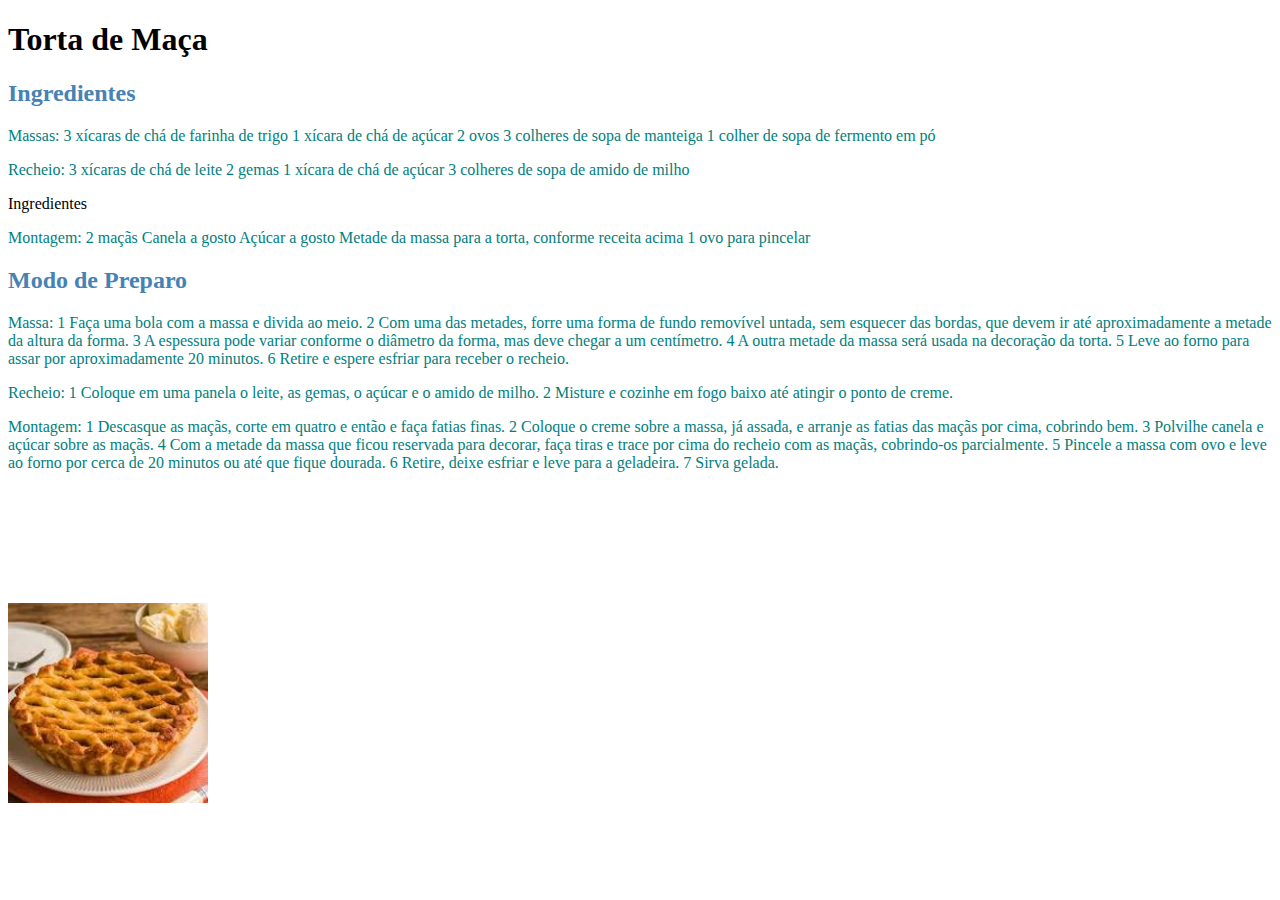
==== tortademaca.html @ 59fce39e "Add files via upload" ====
<!DOCTYPE html>
<html lang="en">
<head>
  <meta charset="UTF-8">
  <meta http-equiv="X-UA-Compatible" content="IE=edge">
  <meta name="viewport" content="width=device-width, initial-scale=1.0">
  <title>Torta de Maça</title>
</head>
<body>
  <h1>Torta de Maça</h1>

  <h2>Ingredientes</h2>
  <p>Massas:
  3 xícaras de chá de farinha de trigo
  1 xícara de chá de açúcar
  2 ovos
  3 colheres de sopa de manteiga
  1 colher de sopa de fermento em pó</p>


  
  
  <p>Recheio:
  3 xícaras de chá de leite
  2 gemas
  1 xícara de chá de açúcar
  3 colheres de sopa de amido de milho</p>

  Ingredientes
 
 <p>Montagem:
  2 maçãs
  Canela a gosto
  Açúcar a gosto
  Metade da massa para a torta, conforme receita acima
  1 ovo para pincelar</p>

  <h2>Modo de Preparo</h2>
  
  <p> Massa:

  1
  Faça uma bola com a massa e divida ao meio.
  2
  Com uma das metades, forre uma forma de fundo removível untada, sem esquecer das bordas, que devem ir até aproximadamente a metade da altura da forma.
  3
  A espessura pode variar conforme o diâmetro da forma, mas deve chegar a um centímetro.
  4
  A outra metade da massa será usada na decoração da torta.
  5
  Leve ao forno para assar por aproximadamente 20 minutos.
  6
  Retire e espere esfriar para receber o recheio.</P>

 
 <p> Recheio:

  1
  Coloque em uma panela o leite, as gemas, o açúcar e o amido de milho.
  2
  Misture e cozinhe em fogo baixo até atingir o ponto de creme.</p>



 <p> Montagem:

  1
  Descasque as maçãs, corte em quatro e então e faça fatias finas.
  2
  Coloque o creme sobre a massa, já assada, e arranje as fatias das maçãs por cima, cobrindo bem.
  3
  Polvilhe canela e açúcar sobre as maçãs.
  4
  Com a metade da massa que ficou reservada para decorar, faça tiras e trace por cima do recheio com as maçãs, cobrindo-os parcialmente.
  5
  Pincele a massa com ovo e leve ao forno por cerca de 20 minutos ou até que fique dourada.
  6
  Retire, deixe esfriar e leve para a geladeira.
  7
  Sirva gelada.</p>

  <img src="torta de maça.jfif" width="200" height="200">
  
  <head>
    <meta charset="utf-8">
    <meta name="viewport" content="width=device-width">
    <title>replit</title>
    <link href="style.css" rel="stylesheet" type="text/css" />
    <style>
      table{
        width: 100%;
        border-collapse: collapse;
      }
      th, td{
        border: 2px solid black;
        padding: 8px;
        text-align: center;
        background-color: yellow;
        color:blue;
      }red
      h1{
        color:red;/*Cor do Título*/
      }
      p {
        color:teal;/*Cor do parágrafo*/
      }
      td {
        color:purple;/*Cor do texto dentro da tabela*/
      }
       body{
        blckground-color:black;/*Define a cor de fundo da página*/
      }
      h2{
        color:steelblue;/*Cor do Título*/
      }

    </style>
  </head>
  
  <iframe width="560" height="315" src="https://www.youtube.com/embed/t5Ens4Xs5no?si=yMvAEYcvXw5TZyoS" title="YouTube video player" frameborder="0" allow="accelerometer; autoplay; clipboard-write; encrypted-media; gyroscope; picture-in-picture; web-share" referrerpolicy="strict-origin-when-cross-origin" allowfullscreen></iframe>
</body>
  
</html>
---- style.css ----
html {
  height: 100%;
  width: 100%;
}
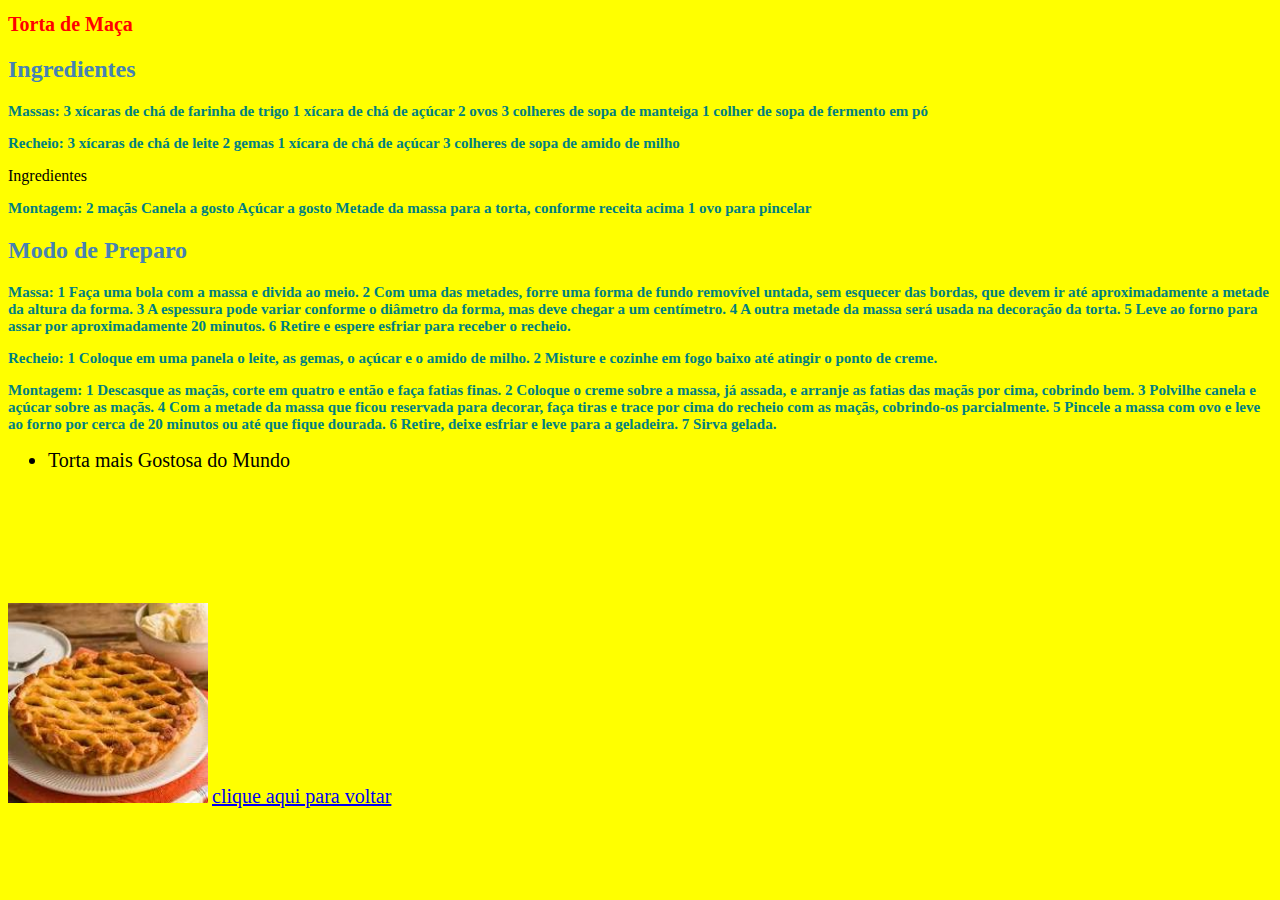
==== commit 34224398: "Add files via upload" ====
--- a/tortademaca.html
+++ b/tortademaca.html
@@ -5,6 +5,7 @@
   <meta http-equiv="X-UA-Compatible" content="IE=edge">
   <meta name="viewport" content="width=device-width, initial-scale=1.0">
   <title>Torta de Maça</title>
+   <link rel="stylesheet" href="torta.css">
 </head>
 <body>
   <h1>Torta de Maça</h1>
@@ -78,8 +79,13 @@
   Retire, deixe esfriar e leve para a geladeira.
   7
   Sirva gelada.</p>
-
+  
+  <ul>
+    <li>Torta mais Gostosa do Mundo</li>
+  </ul>
+  
   <img src="torta de maça.jfif" width="200" height="200">
+  
   
   <head>
     <meta charset="utf-8">
@@ -107,8 +113,8 @@
       td {
         color:purple;/*Cor do texto dentro da tabela*/
       }
-       body{
-        blckground-color:black;/*Define a cor de fundo da página*/
+      body{
+         background-color:yellow;/*Define a cor de fundo da página*/
       }
       h2{
         color:steelblue;/*Cor do Título*/
@@ -117,7 +123,13 @@
     </style>
   </head>
   
-  <iframe width="560" height="315" src="https://www.youtube.com/embed/t5Ens4Xs5no?si=yMvAEYcvXw5TZyoS" title="YouTube video player" frameborder="0" allow="accelerometer; autoplay; clipboard-write; encrypted-media; gyroscope; picture-in-picture; web-share" referrerpolicy="strict-origin-when-cross-origin" allowfullscreen></iframe>
+  <tr>
+    <td> <a href="index.html" >clique aqui para voltar</a>
+    </td>
+  </tr>
+
+  
+  <iframe width="560" height="315" src="https://www.youtube.com/embed/b_ThPYffRbo?si=syzvin7aR0qA6lTZ" title="YouTube video player" frameborder="0" allow="accelerometer; autoplay; clipboard-write; encrypted-media; gyroscope; picture-in-picture; web-share" referrerpolicy="strict-origin-when-cross-origin" allowfullscreen></iframe>
 </body>
   
 </html>--- a/torta.css
+++ b/torta.css
@@ -0,0 +1,18 @@
+H1{color: blue;
+   font-family: comic sans ms;
+  }
+li{
+   font-size: 20px;
+  font-family: comic sans ms;
+}
+a{
+   font-size: 20px;
+  font-family: comic sans ms;
+}
+p {
+    color:teal;/*Cor do parágrafo*/
+    font-family: comic sans ms;
+    font-size: 15px;
+    font-weight: bold;
+
+<link rel="stylesheet" href="torta.css">--- a/style.css
+++ b/style.css
@@ -1,4 +1,41 @@
 html {
   height: 100%;
   width: 100%;
-}+}
+
+  table{
+    width: 100%;
+    border-collapse: collapse;
+  }
+  th, td{
+    border: 2px solid black;
+    padding: 8px;
+    text-align: center;
+    background-color: gold;
+    color:red;
+    font-family: comic sans ms;
+    font-size: 20px;
+    font-weight: bold;
+  }
+  h1{
+    color:red; /*Cor do Título*/
+    font-family: comic sans ms;
+    font-size: 20px;
+    font-weight: bold;
+  }
+  p {
+    color:red;/*Cor do parágrafo*/
+    font-family: comic sans ms;
+    font-size: 15px;
+    font-weight: bold;
+  }
+  td {
+    color:red;/*Cor do texto dentro da tabela*/
+    font-family: comic sans ms;
+    font-size: 20px;
+    font-weight: bold;
+  }
+   body{
+     background-color:black;/*Define a cor de fundo da página*/
+  }
+
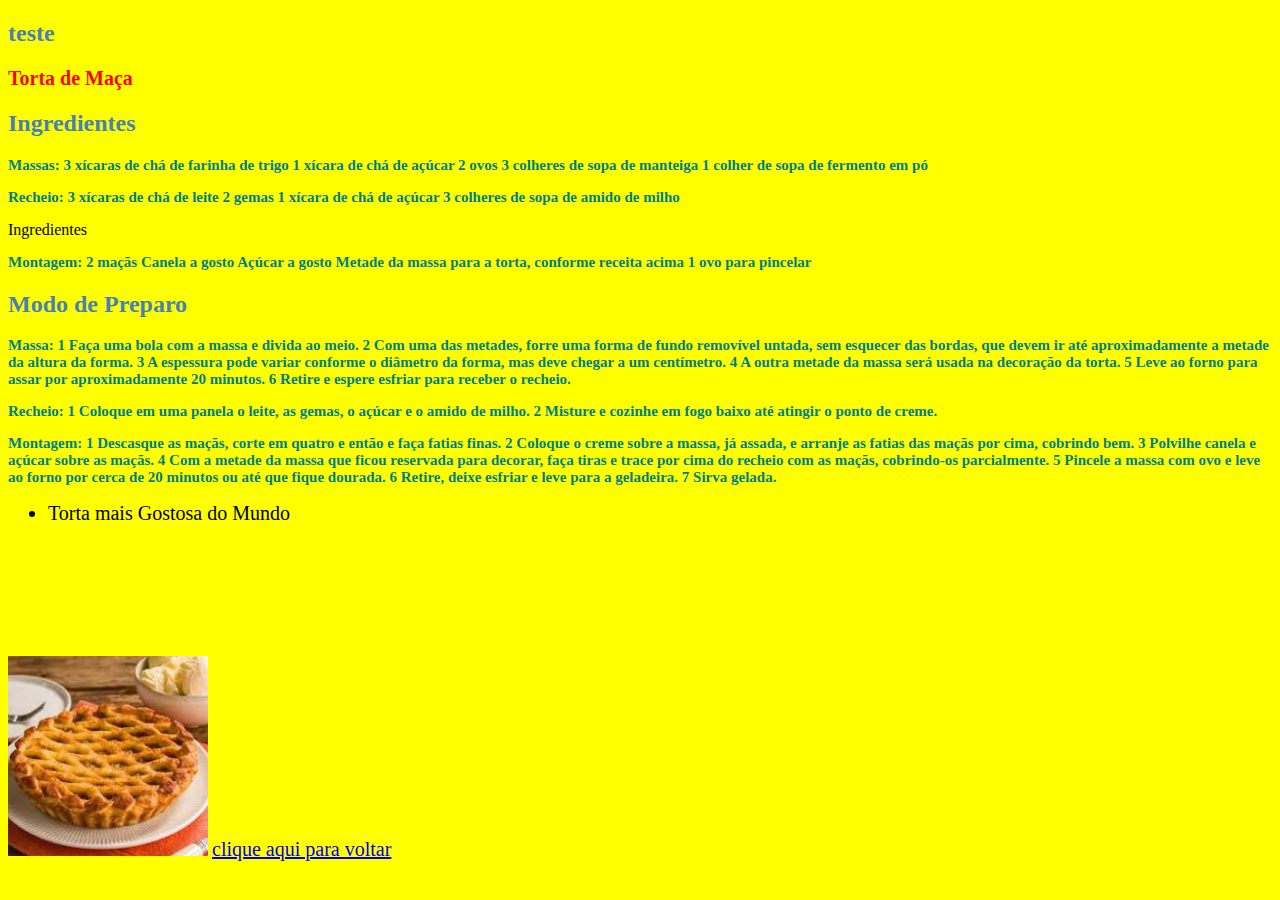
==== commit fdf43c6b: "ok" ====
--- a/tortademaca.html
+++ b/tortademaca.html
@@ -8,6 +8,8 @@
    <link rel="stylesheet" href="torta.css">
 </head>
 <body>
+  <h2>teste</h2>
+  
   <h1>Torta de Maça</h1>
 
   <h2>Ingredientes</h2>
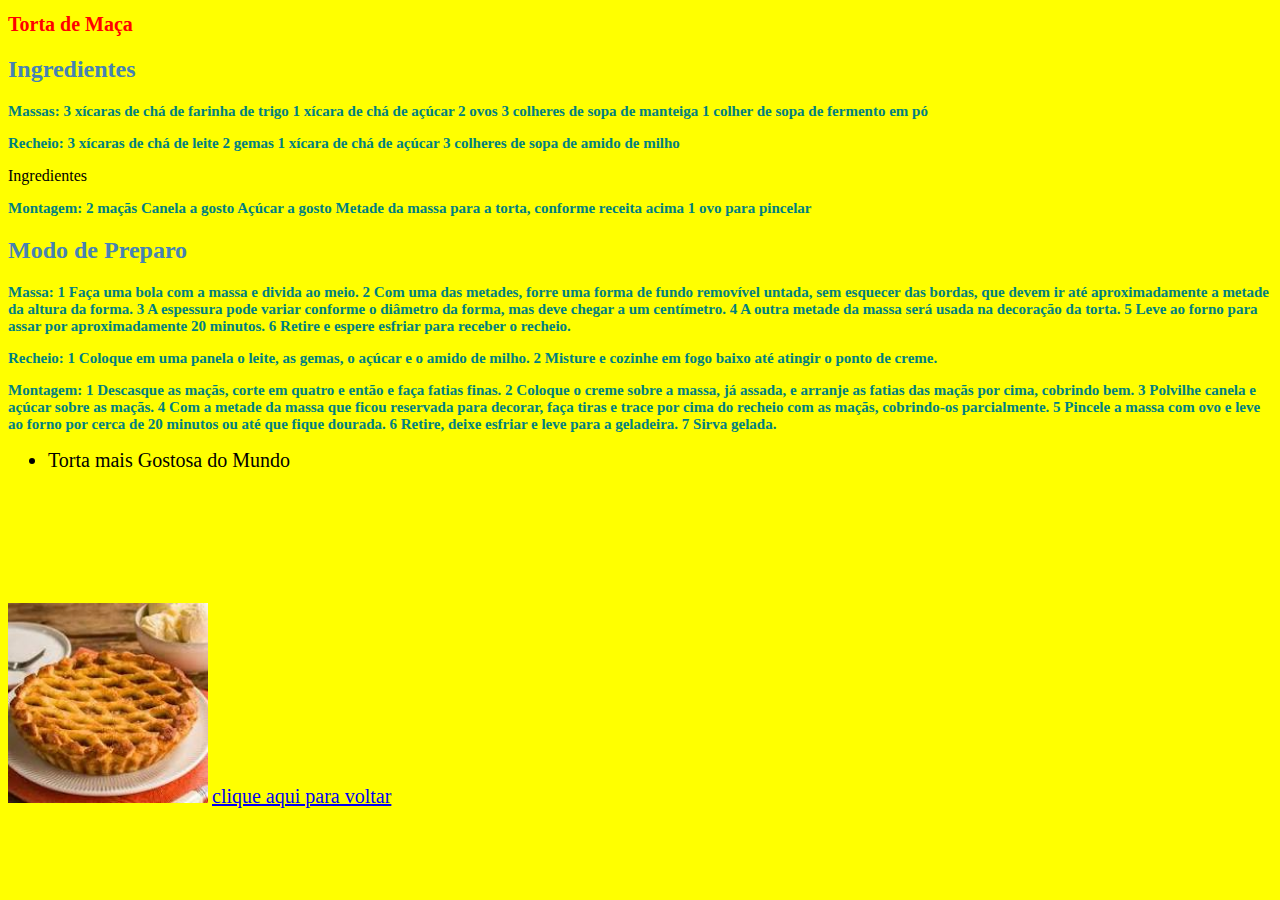
==== commit 22002109: "ok" ====
--- a/tortademaca.html
+++ b/tortademaca.html
@@ -8,8 +8,7 @@
    <link rel="stylesheet" href="torta.css">
 </head>
 <body>
-  <h2>teste</h2>
-  
+
   <h1>Torta de Maça</h1>
 
   <h2>Ingredientes</h2>
